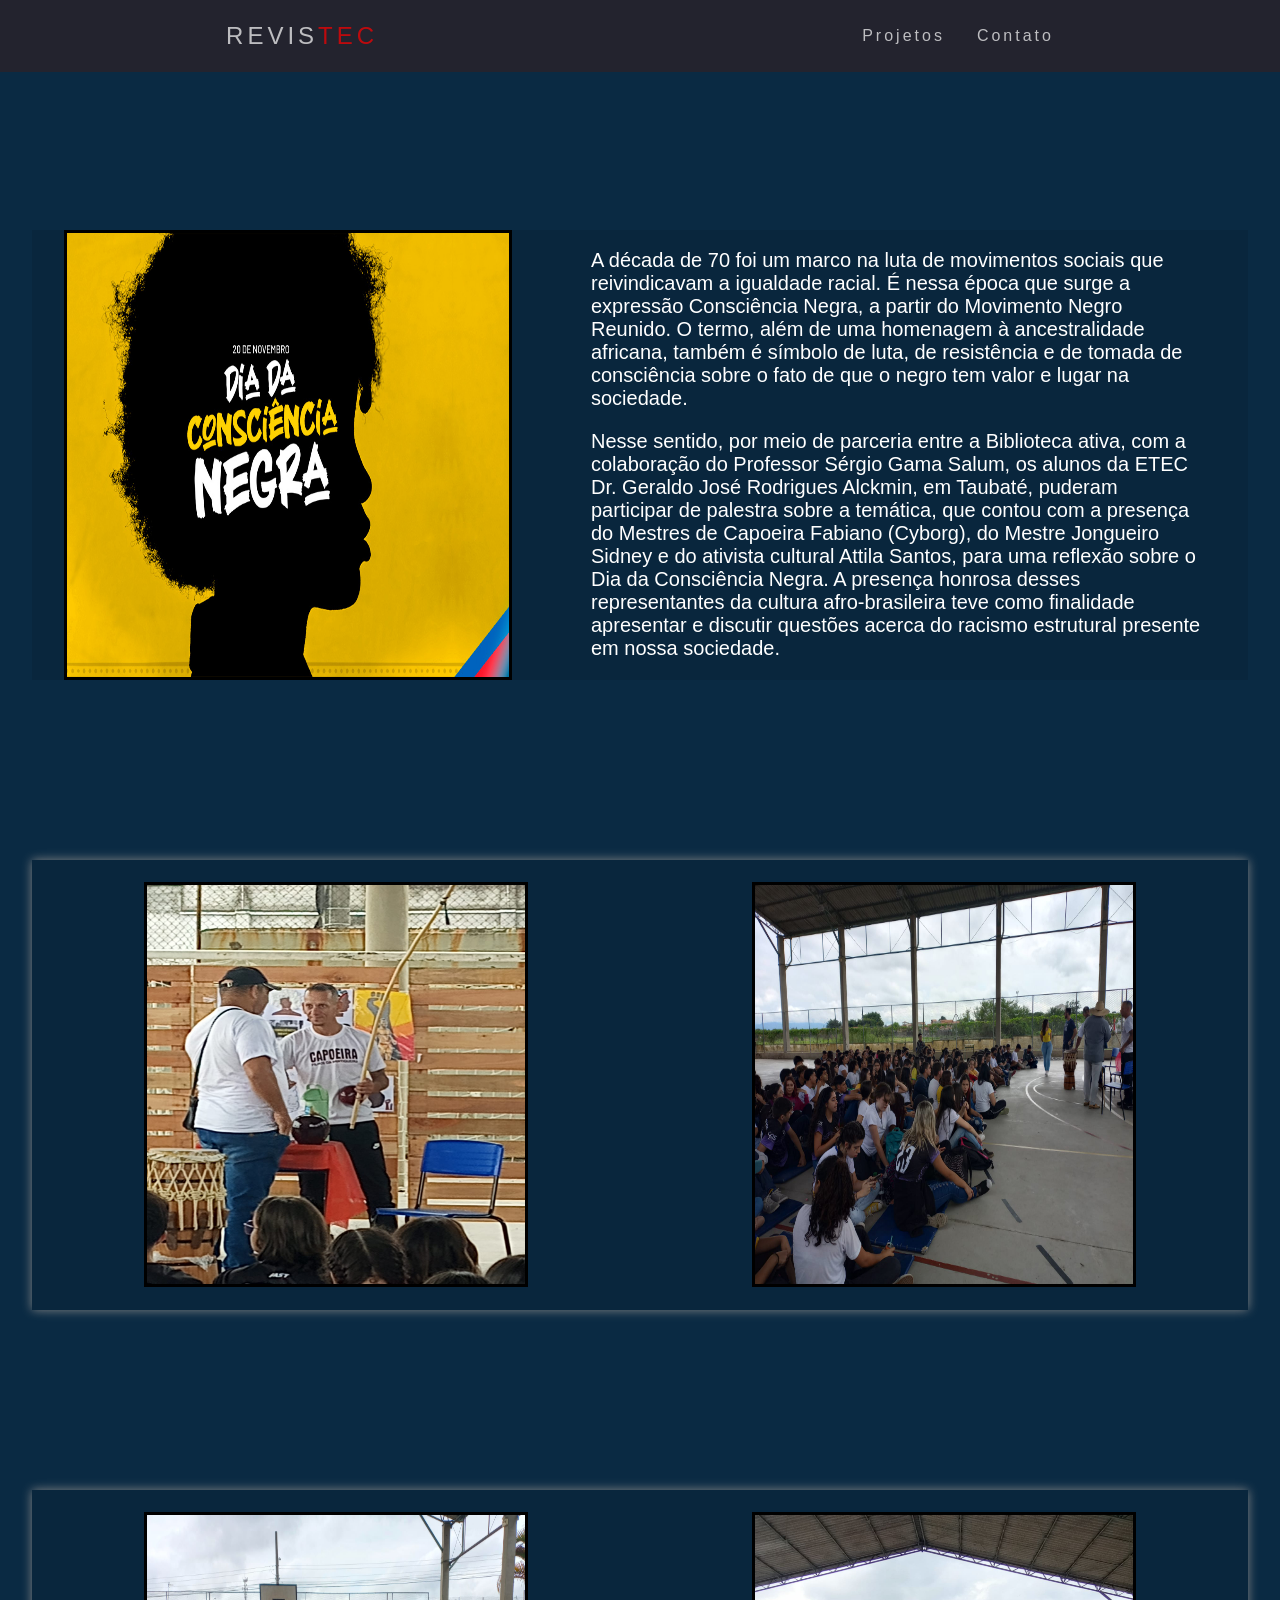
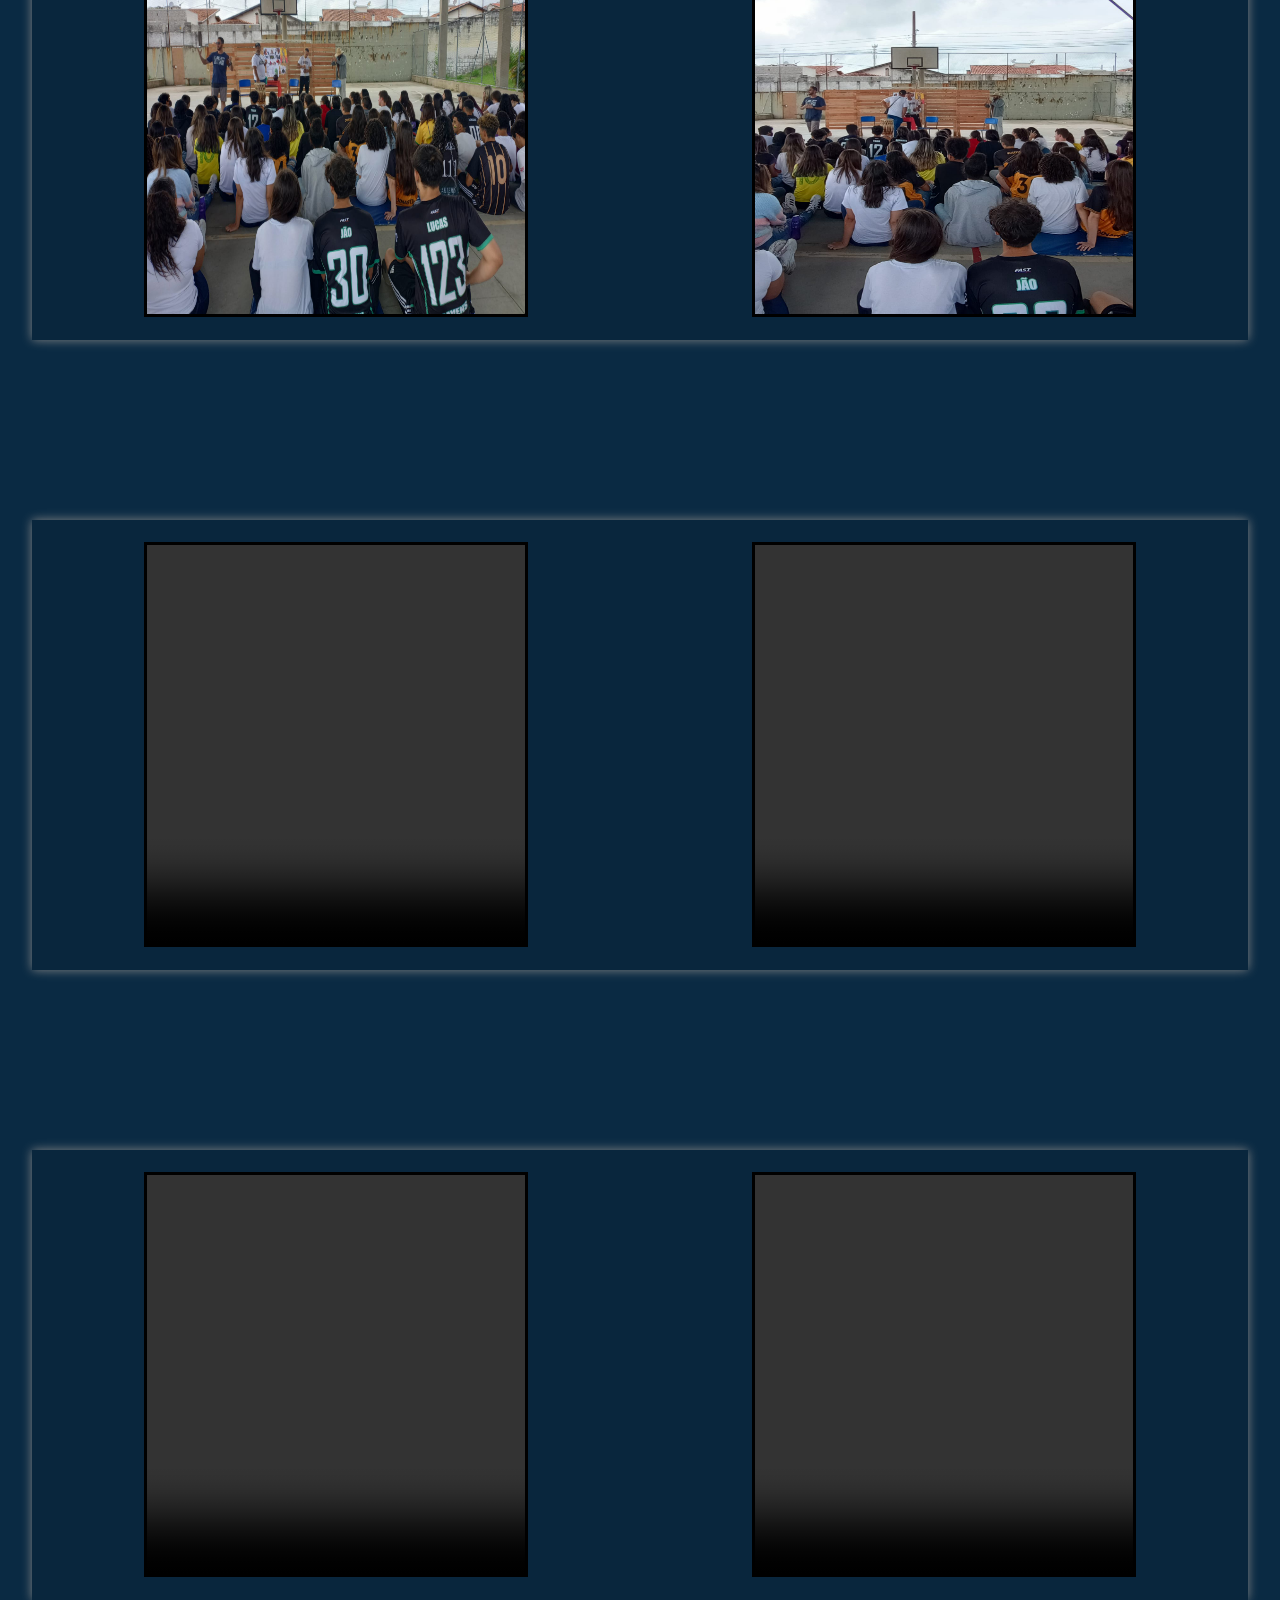
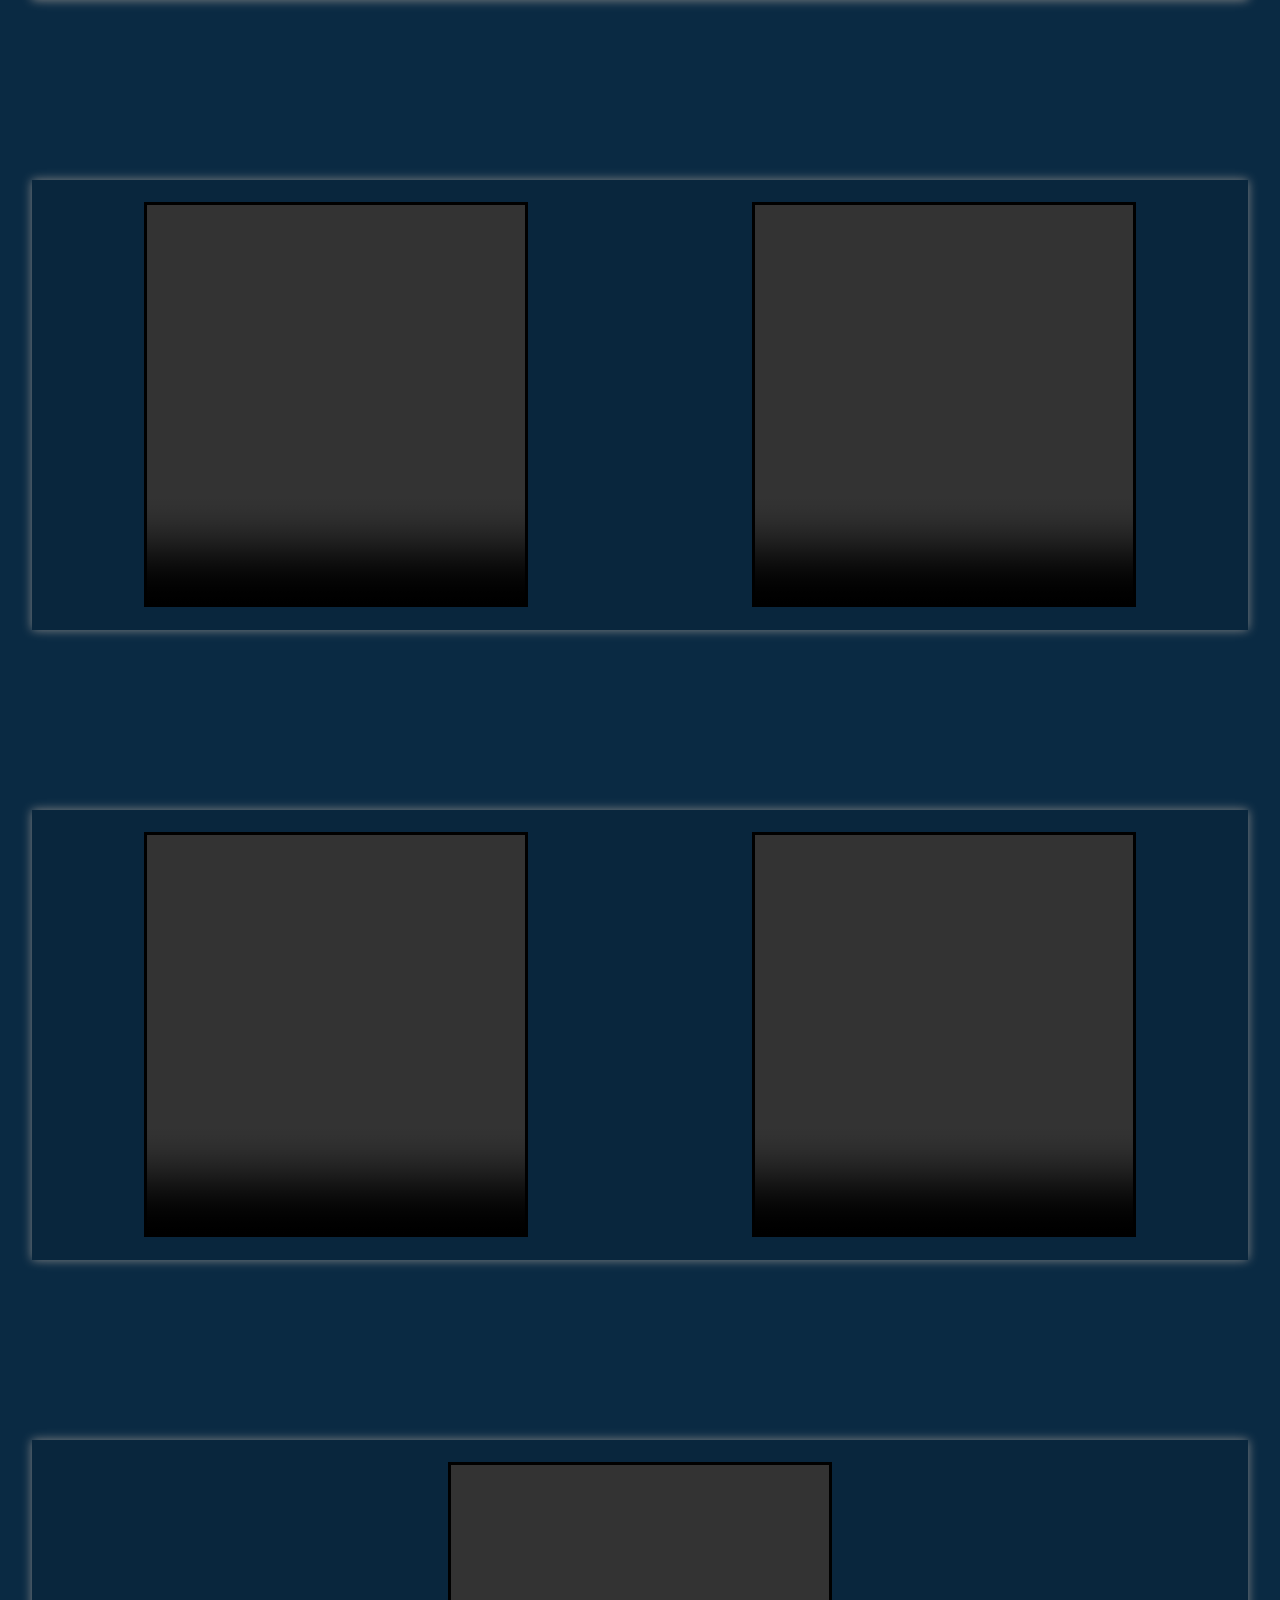
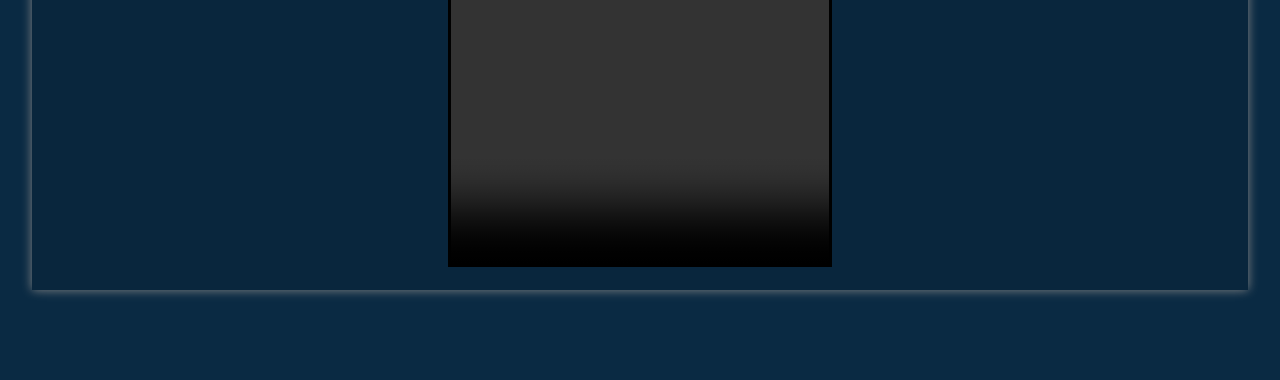
==== consience.html @ 6ae160d3 "commit final edition" ====
<!DOCTYPE html>
<html lang="en">
<head>
    <meta charset="UTF-8">
    <meta http-equiv="X-UA-Compatible" content="IE=edge">
    <meta name="viewport" content="width=device-width, initial-scale=1.0">
    <link rel="stylesheet" href="consiencia-negra/css/consience.css">
    <title>Especial Dia da Consiência Negra</title>
</head>
<body>
    <header>
        <nav>
          <a class="logo" href="index.html">Revis<span>TEC</span></a>
          <div class="mobile-menu">
            <div class="line1"></div>  
            <div class="line2"></div>
            <div class="line3"></div>
          </div>
          <ul class="nav-list">
            <li><a href="index.html#projetos">Projetos</a></li>
            <li><a href="#">Contato</a></li>
          </ul>
        </nav>
    </header>
    <main>
        <div class="container container1">
            <!--subContent-->
            <div class="subContent subContent-imgL" id="divText1">
              <div class="util util-L">
                <div class="imgBox imgBox-1">
                  <img src="consiencia-negra/img/bg.png" alt="">
                  </div>
                  <div>
                    <div class="textBox">
                        <p class="p1">A década de 70 foi um marco na luta de movimentos sociais que reivindicavam a igualdade racial. É nessa época que surge a expressão Consciência Negra, a partir do Movimento Negro Reunido. 
                            O termo, além de uma homenagem à ancestralidade africana, também é símbolo de luta, de resistência e de tomada de consciência sobre o fato de que o negro tem valor e lugar na sociedade.
                        </p>

                        <p class="p2">Nesse sentido, por meio de parceria entre a Biblioteca ativa, com a colaboração do Professor Sérgio Gama Salum, os alunos da ETEC Dr. Geraldo José Rodrigues Alckmin, em Taubaté, puderam participar de palestra sobre a temática, que contou com a presença do Mestres de Capoeira Fabiano (Cyborg), do Mestre Jongueiro Sidney e do ativista cultural Attila Santos, para  uma reflexão sobre o Dia da Consciência Negra.
                            A presença honrosa desses representantes da cultura afro-brasileira teve como finalidade apresentar e discutir questões acerca do racismo estrutural presente em nossa sociedade.</p>
                        </p>
                      </div>   
                  </div>
              </div>
          </div>
        </div>

        <!--Galeria--> 

        <div class="container container1">
          <!--subContent-->
          <div class="subContent subContent-imgL">
            <div class="util util-L" id="util1">
              <div class="imgBox-2">
                <img src="consiencia-negra/img/img1 .jpeg" alt="">
              </div>

              <div class="imgBox-2">
                <img src="consiencia-negra/img/img2.jpeg" alt="">
              </div>

            </div>
            </div>

        </div>

        <div class="container container1">
          <!--subContent-->
          <div class="subContent subContent-imgL">
            <div class="util util-L" id="util1">
              <div class="imgBox-2">
                <img src="consiencia-negra/img/img3.jpeg" alt="">
              </div>

              <div class="imgBox-2">
                <img src="consiencia-negra/img/img4.jpeg" alt="">
              </div>

            </div>
            </div>

        </div>

        <div class="container container1">
          <!--subContent-->
          <div class="subContent subContent-imgL">
            <div class="util util-L" id="util1">
              <div class="imgBox-2">
                <video width="100%" height="100%" controls>
                  <source src="consiencia-negra/img/video1.mp4" type="video/mp4">
                </video>
              </div>

              <div class="imgBox-2">
                <video width="100%" height="100%" controls>
                  <source src="consiencia-negra/img/video2.mp4" type="video/mp4">
                </video>
              </div>

            </div>
            </div>

        </div>

        <div class="container container1">
          <!--subContent-->
          <div class="subContent subContent-imgL">
            <div class="util util-L" id="util1">
              <div class="imgBox-2">
                <video width="100%" height="100%" controls>
                  <source src="consiencia-negra/img/video3.mp4" type="video/mp4">
                </video>
              </div>

              <div class="imgBox-2">
                <video width="100%" height="100%" controls>
                  <source src="consiencia-negra/img/video4.mp4" type="video/mp4">
                </video>
              </div>

            </div>
            </div>

        </div>

        <div class="container container1">
          <!--subContent-->
          <div class="subContent subContent-imgL">
            <div class="util util-L" id="util1">
              <div class="imgBox-2">
                <video width="100%" height="100%" controls>
                  <source src="consiencia-negra/img/video5.mp4" type="video/mp4">
                </video>
              </div>

              <div class="imgBox-2">
                <video width="100%" height="100%" controls>
                  <source src="consiencia-negra/img/video6.mp4" type="video/mp4">
                </video>
              </div>

            </div>
            </div>

        </div>

        <div class="container container1">
          <!--subContent-->
          <div class="subContent subContent-imgL">
            <div class="util util-L" id="util1">
              <div class="imgBox-2">
                <video width="100%" height="100%" controls>
                  <source src="consiencia-negra/img/video7.mp4" type="video/mp4">
                </video>
              </div>

              <div class="imgBox-2">
                <video width="100%" height="100%" controls>
                  <source src="consiencia-negra/img/video8.mp4" type="video/mp4">
                </video>
              </div>

            </div>
            </div>

        </div>

        <div class="container container1">
          <!--subContent-->
          <div class="subContent subContent-imgL">
            <div class="util2 util-L" id="util1">
              <div class="imgBox-2">
                <video width="100%" height="100%" controls>
                  <source src="consiencia-negra/img/video9.mp4" type="video/mp4">
                </video>
              </div>

            </div>
            </div>

        </div>

      </div>
    </main>
    <script src="consiencia-negra/consience.js"></script>
</body>
</html>
---- consiencia-negra/css/consience.css ----
* {
    margin: 0;
    padding: 0;
    box-sizing: border-box;
    font-family: "Poppins", sans-serif;
    text-decoration: none;
  }
  
  body{
    background-color: #0a2a43;
  }
  body header nav {
    display: flex;
    justify-content: space-around;
    align-items: center;
    font-family: system-ui, -apple-system, Helvetica, Arial, sans-serif;
    background: #23232e;
    height: 8vh;
  }
  body header nav .logo {
    color: #fff;
    text-decoration: none;
    transition: 0.3s;
    opacity: 0.7;
    font-size: 24px;
    text-transform: uppercase;
    letter-spacing: 4px;
  }
  body header nav .logo span {
    color: red;
  }
  body header nav .mobile-menu {
    display: none;
    cursor: pointer;
  }
  body header nav .mobile-menu div {
    width: 32px;
    height: 2px;
    background: #fff;
    margin: 8px;
  }
  body header nav .nav-list {
    list-style: none;
    align-items: center;
    display: flex;
    margin-bottom: 0;
  }
  body header nav .nav-list li {
    letter-spacing: 3px;
    margin-left: 32px;
    transition: 0.4s;
  }
  body header nav .nav-list li a {
    color: #fff;
    text-decoration: none;
    transition: 0.3s;
    opacity: 0.7;
  }
  body header nav .nav-list li:hover {
    transform: scale(1.1);
  }
  @media screen and (max-width: 999px) {
    body header nav .mobile-menu {
      display: block;
    }
    @-webkit-keyframes navLinkFade {
      from {
        opacity: 0;
        transform: translateX(50px);
      }
      to {
        opacity: 1;
        transform: translateX(0);
      }
    }
    @keyframes navLinkFade {
      from {
        opacity: 0;
        transform: translateX(50px);
      }
      to {
        opacity: 1;
        transform: translateX(0);
      }
    }
    @-webkit-keyframes animateLine1 {
      0% {
        transform: translate(0, 0) rotate(0);
      }
      100% {
        transform: rotate(-45deg) translate(-8px, 8px);
      }
    }
    @keyframes animateLine1 {
      0% {
        transform: translate(0, 0) rotate(0);
      }
      100% {
        transform: rotate(-45deg) translate(-8px, 8px);
      }
    }
    @-webkit-keyframes animateLine3 {
      0% {
        transform: translate(0, 0) rotate(0);
      }
      100% {
        transform: rotate(45deg) translate(-5px, -7px);
      }
    }
    @keyframes animateLine3 {
      0% {
        transform: translate(0, 0) rotate(0);
      }
      100% {
        transform: rotate(45deg) translate(-5px, -7px);
      }
    }
    body header nav .mobile-menu .line1 {
      transition: 0.5s;
    }
    body header nav .mobile-menu .line2 {
      transition: 0.5s;
    }
    body header nav .mobile-menu .line3 {
      transition: 0.5s;
    }
    body header nav .mobile-menu.active .line1 {
      -webkit-animation: animateLine1 0.5s forwards;
              animation: animateLine1 0.5s forwards;
    }
    body header nav .mobile-menu.active .line2 {
      opacity: 0;
    }
    body header nav .mobile-menu.active .line3 {
      -webkit-animation: animateLine3 0.5s forwards;
              animation: animateLine3 0.5s forwards;
    }
    body header .nav-list {
      position: absolute;
      top: 8vh;
      right: 0;
      width: 50vw;
      height: 92vh;
      background: rgba(35, 35, 46, 0.8980392157);
      flex-direction: column;
      align-items: center;
      justify-content: space-around;
      transform: translateX(100%);
      transition: 0.5s;
      z-index: 19;
    }
    body header .nav-list li {
      margin-left: 0;
      opacity: 1;
    }
    body header .nav-list.active {
      transform: translateX(0);
      z-index: 20;
    }
  }
  
  main {
    position: relative;
  }
  main .container {
    height: 70vh;
    width: 100%;
  }

  #divText1{
    margin-top: 7.5vh;
  }
  main .container .subContent {
    display: flex;
    justify-content: center;
    align-items: center;
    width: 100%;
    height: 100%;

  }
  main .container .subContent .util {
    width: 95%;
    height: 50vh;
    display: flex;
    justify-content: space-around;
    align-items: center;
    background: rgba(0, 0, 0, 0.089);
  }

  main .container .subContent .util2 {
    width: 95%;
    height: 50vh;
    display: flex;
    justify-content: center;
    align-items: center;
    background: rgba(0, 0, 0, 0.089);
  }

  #util1{
    box-shadow: 0px 0px 10px 0.01vh #868686;
  }

  main .container .subContent .util .imgBox {
    height: 50vh;
    width: 35vw;
    background: rgb(170, 170, 170);

  }

  main .container .subContent .util .imgBox-2 {
    height: 45vh;
    width: 30vw;
    background: rgb(170, 170, 170);
    margin-left: 15px;
    margin-right: 15px;
    margin-top: 0px;

  }

  main .container .subContent .util2 .imgBox-2 {
    height: 45vh;
    width: 30vw;
    background: rgb(170, 170, 170);
    margin-left: 15px;
    margin-right: 15px;
    margin-top: 0px;

  }

  main .container .subContent .util .imgBox img {
    width: 100%;
    height: 100%;
  }

  main .container .subContent .util .imgBox-2 img {
    width: 100%;
    height: 100%;
  }

  main .container .subContent .util2 .imgBox-2 img {
    width: 100%;
    height: 100%;
  }

  main .container .subContent .util .textBox {
    width: 50vw;
    padding: 15px;
  
    font-size: 20px;
  }
  main .container .subContent .util .textBox p {
    color: #fff;
  }
  
  main .container .subContent .util .textBox .p1 {
    margin-bottom: 20px;
  }
  
  main .container .subContent .util .textBox .p2 {
    margin-top: 20px;
  }
  
  main .container .subContent .util-R {
    flex-direction: row-reverse;
  }
  main .container1 {
    background: #0a2a43;
    z-index: 1;
    
  }
  main .container1 #util1 {
    z-index: 2;
  }

  img{
    border: 3px solid black;
  }
  video{
    border: 3px solid black;
  }
 /* main .container2 {
    background: url(../img/bg.jpg) center/cover;
    z-index: 3;
  }
  main .container2 .util2 {
    z-index: 4;
  }
  main .container3 {
    background: #0f3e62;
    z-index: 5;
  }
  main .container3 .util3 {
    z-index: 6;
  }
  main .container4 {
    background: url(../img/fundo2.jpg) center/cover;
    z-index: 7;
  }
  main .container4 .util4 {
    z-index: 8;
  }
  main .container5 {
    background: #196199;
    z-index: 9;
  }
  main .container5 .util5 {
    z-index: 10;
  }# sourceMappingURL=second.css.map */
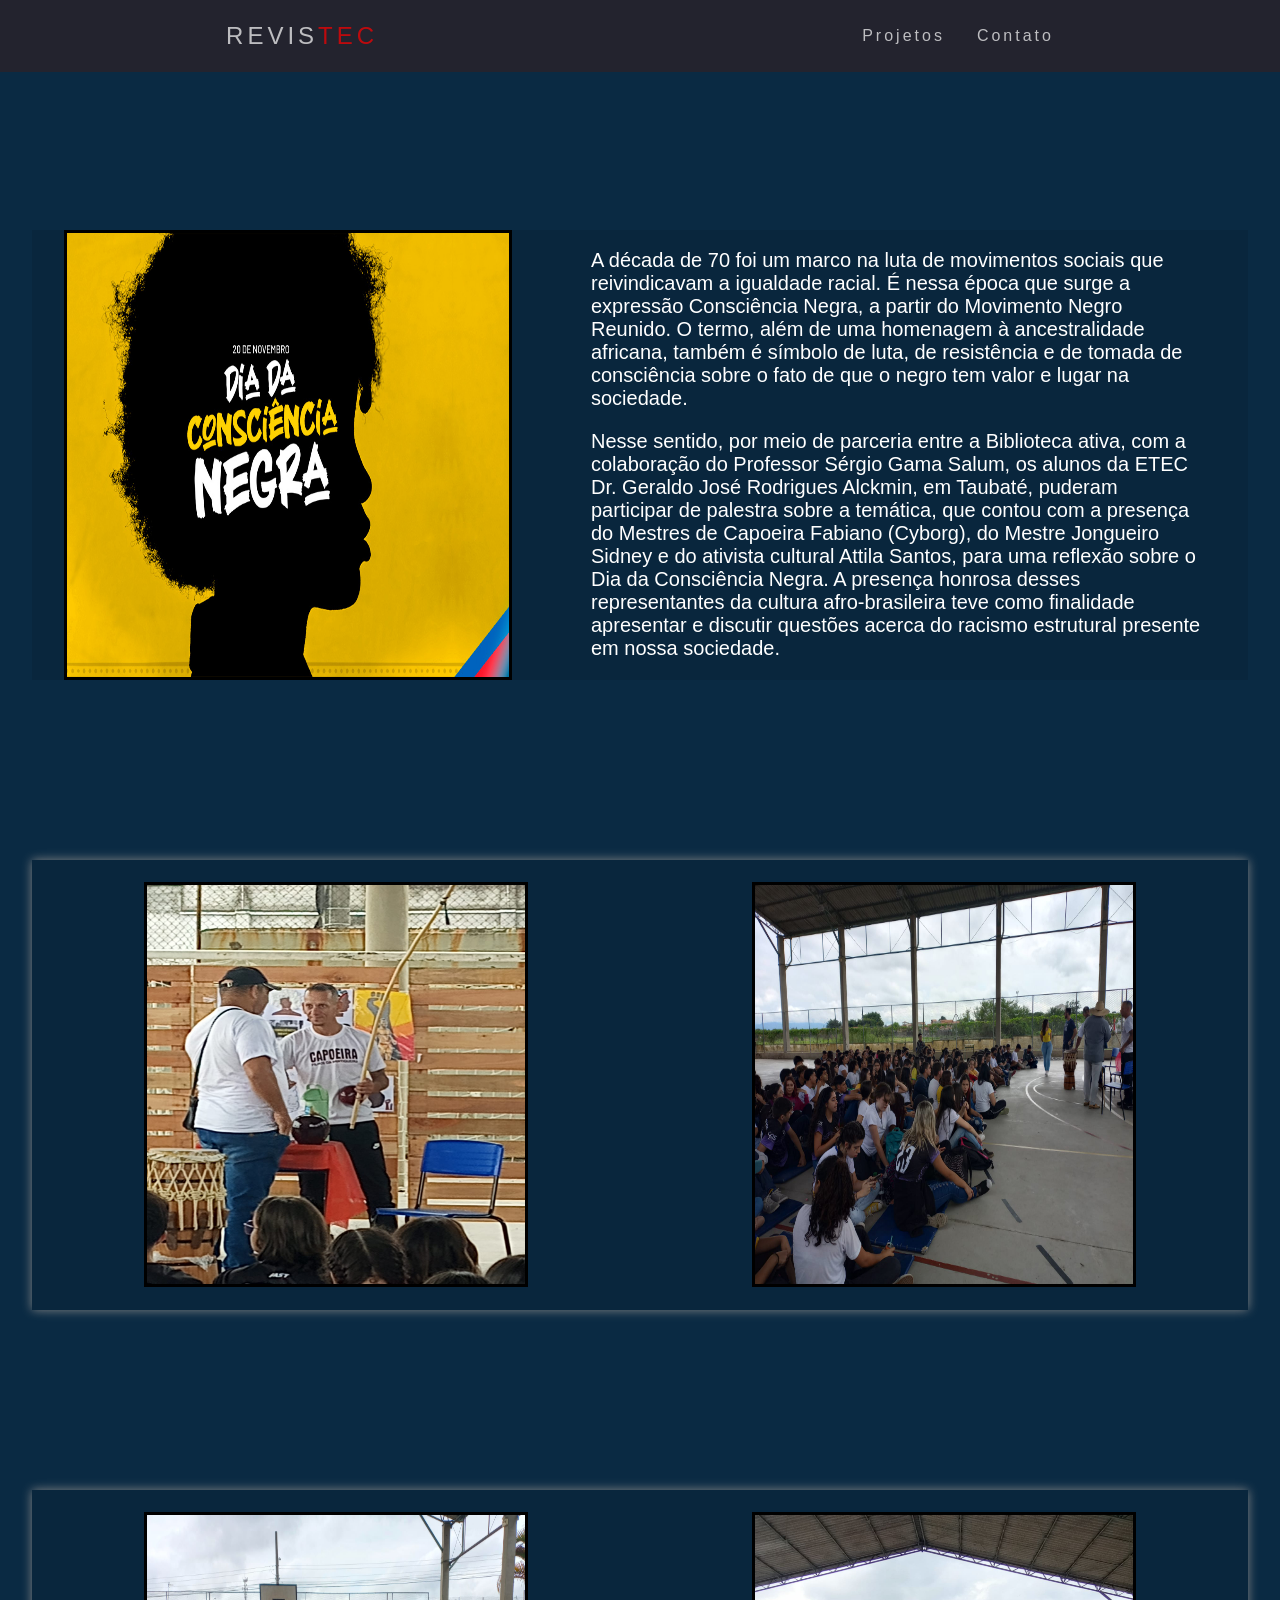
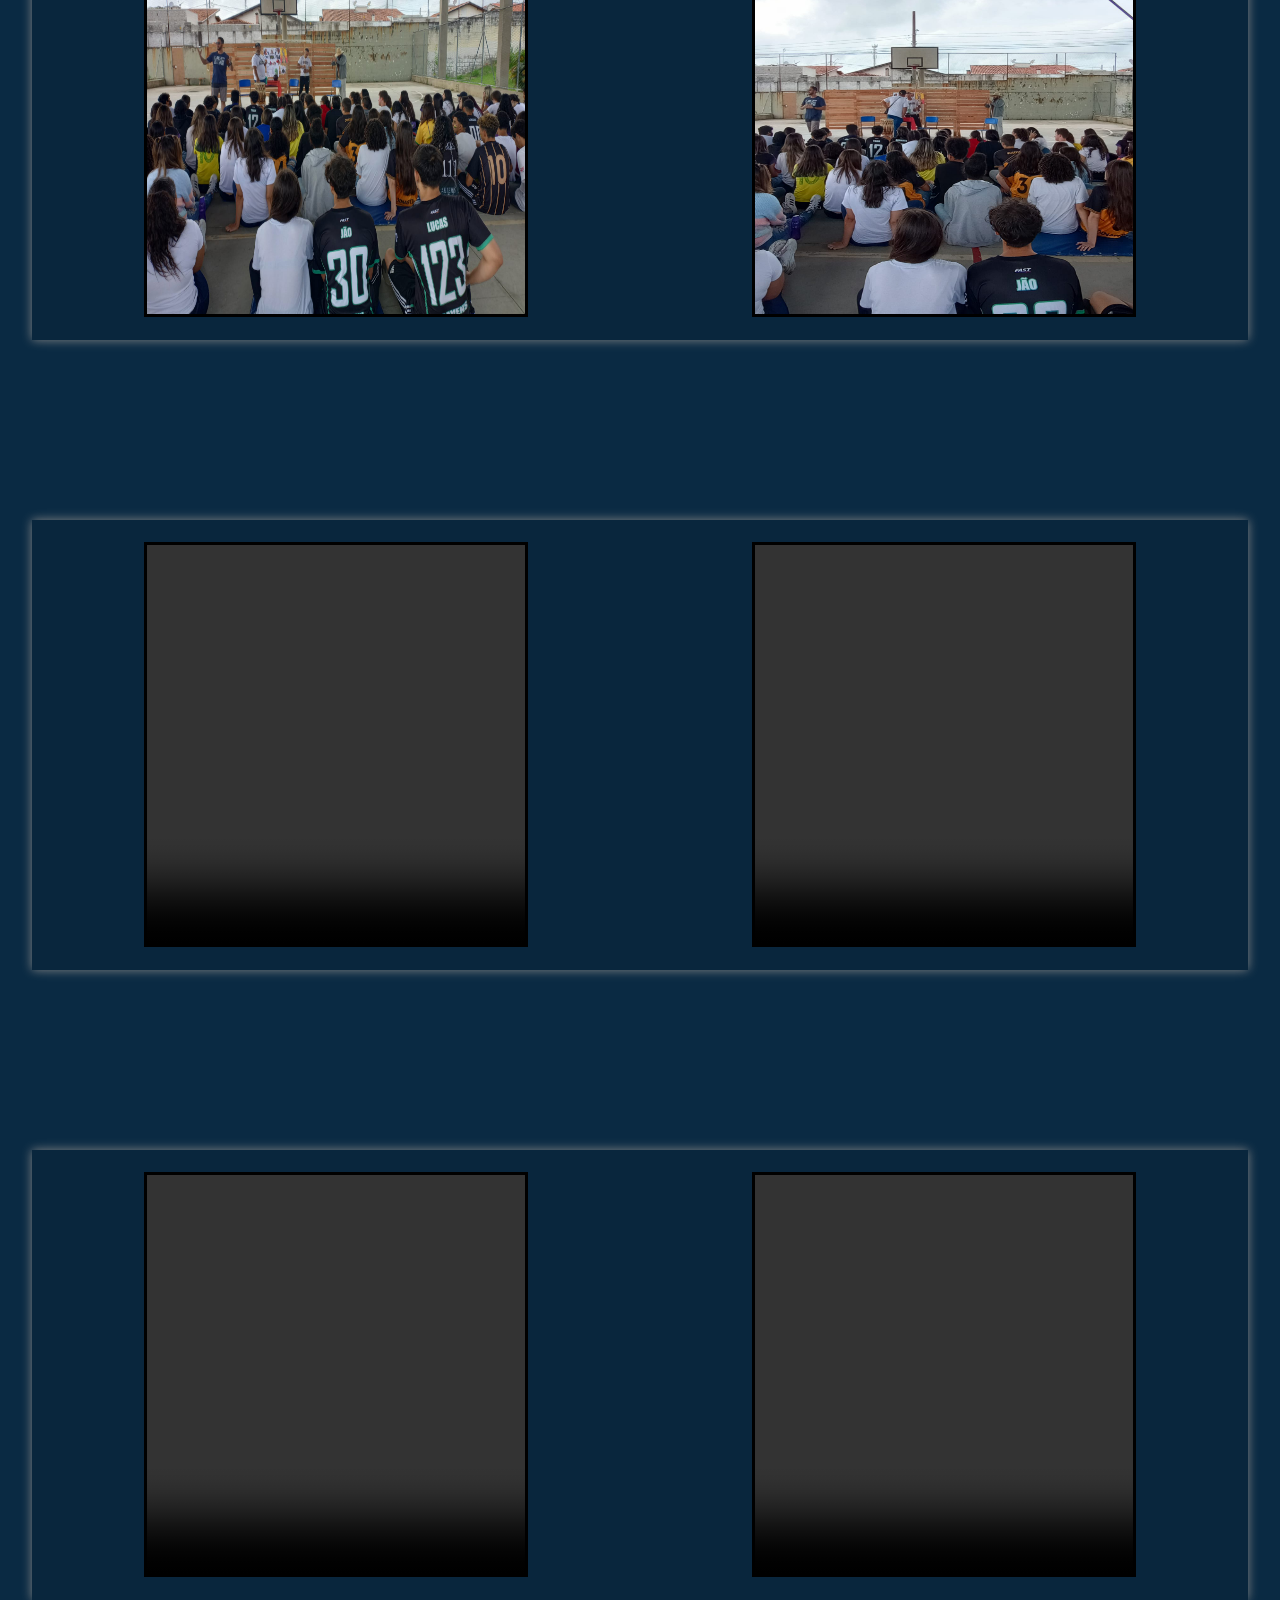
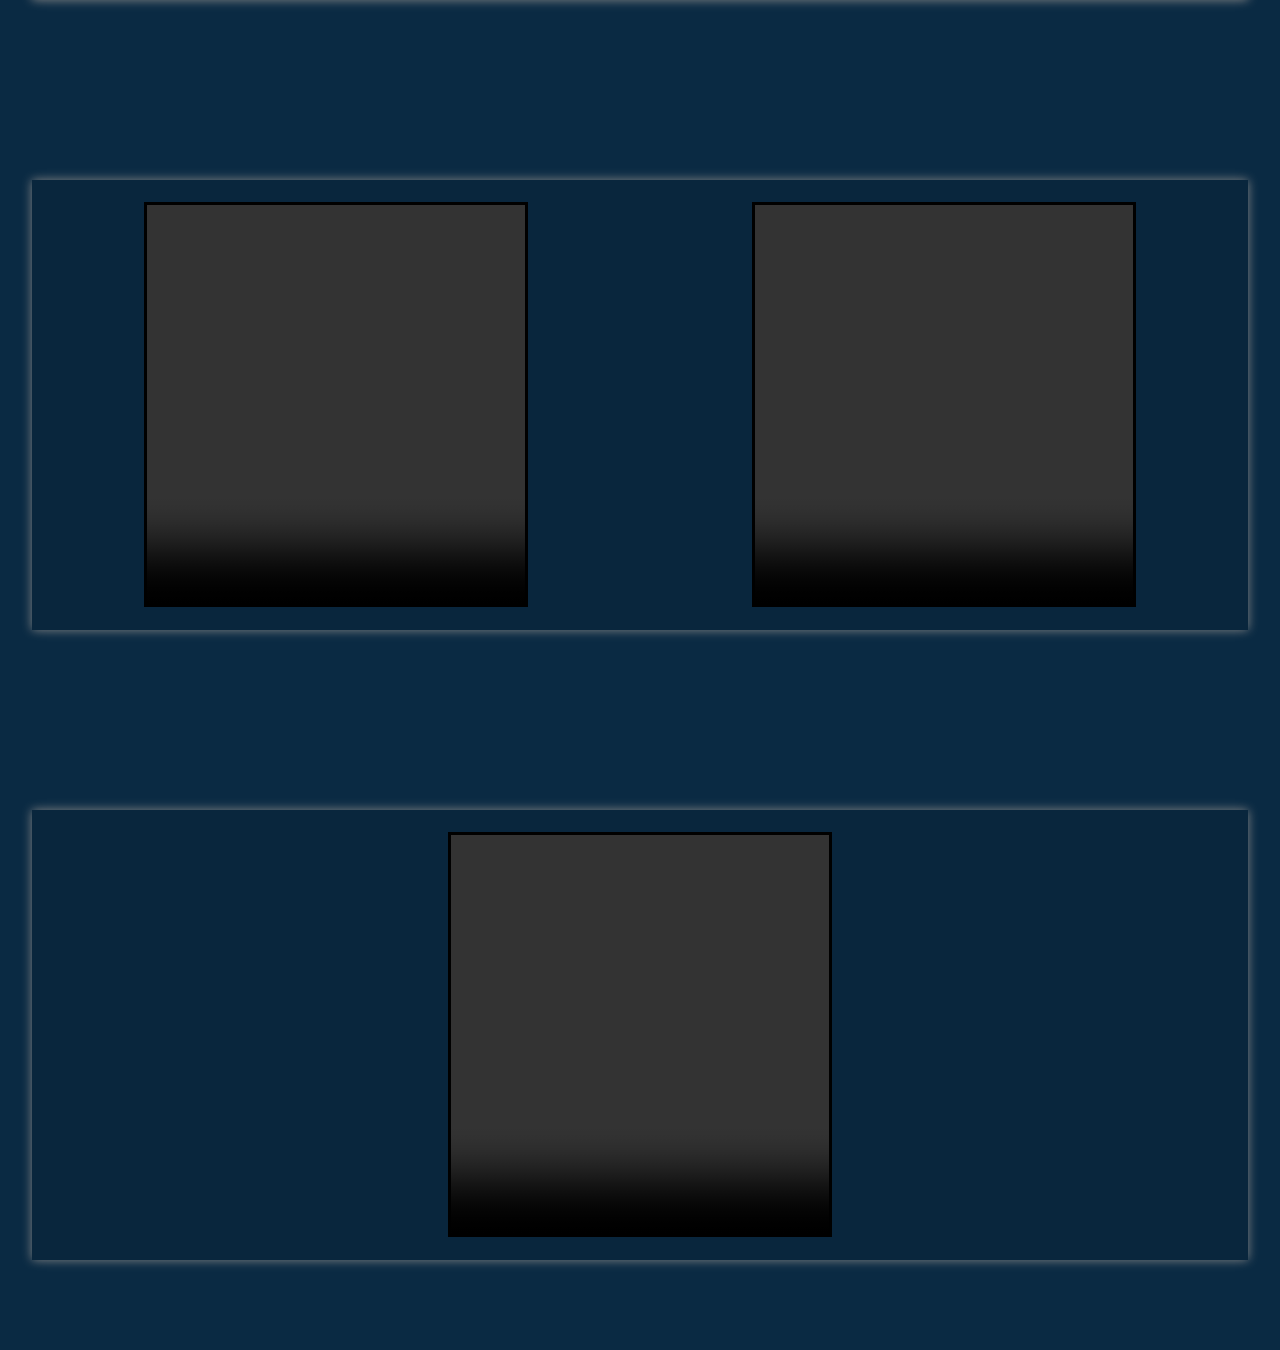
==== commit a06bca26: "Add files via upload" ====
--- a/consience.html
+++ b/consience.html
@@ -154,31 +154,14 @@
                 </video>
               </div>
 
-              <div class="imgBox-2">
-                <video width="100%" height="100%" controls>
-                  <source src="consiencia-negra/img/video8.mp4" type="video/mp4">
-                </video>
-              </div>
+
 
             </div>
             </div>
 
         </div>
 
-        <div class="container container1">
-          <!--subContent-->
-          <div class="subContent subContent-imgL">
-            <div class="util2 util-L" id="util1">
-              <div class="imgBox-2">
-                <video width="100%" height="100%" controls>
-                  <source src="consiencia-negra/img/video9.mp4" type="video/mp4">
-                </video>
-              </div>
 
-            </div>
-            </div>
-
-        </div>
 
       </div>
     </main>
